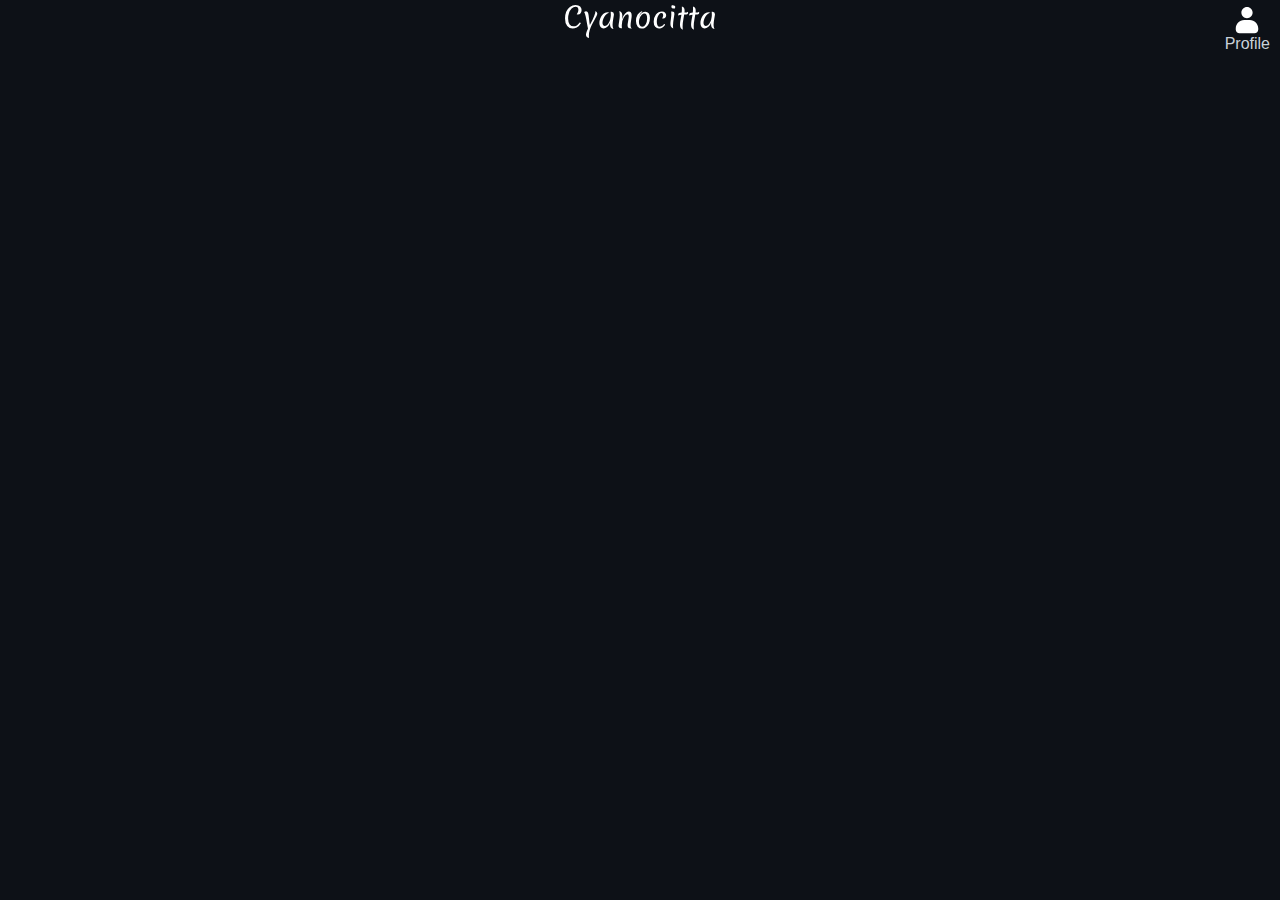
==== ui/index.html @ f49aaf78 "feat: `get_metadata_from_pk` function" ====
<!DOCTYPE html>
<html lang="en">
    <head>
        <meta charset="UTF-8" />
        <meta name="viewport" content="width=device-width, initial-scale=1.0" />
        <link rel="stylesheet" href="style/global.css">
        <link rel="stylesheet" href="style/index.css">
        <script src="scripts/global.js"></script>
        <script src="scripts/index.js"></script>
        <title>Cyanocitta - home</title>
    </head>
    <body>
        <header>
            <div></div>
            <img id="logo" src="media/isolated-monochrome-white.svg" width="150px">
            <a id="profile" href="view_profile.html" onclick="set_pk_to_self()">
                <img src="media/avatar-default.svg" width="30px">
                <label>Profile</label>
            </a>
        </header>
        <main></main>
        <footer></footer>
    </body>
</html>
---- ui/style/global.css ----
:root {
    --background-color-0: #0D1117;
    --background-color-1: #161B22;
    --accent-color-1: #FFA657;
    --accent-color-2: #ff8923;
    --text-color-1: #C9D1D9;
    --text-color-2: #888888;
    --link-color: #0099ff;
}

html, body {
    margin: 0;
    width: 100vw;
    height: 100vh;

    background-color: var(--background-color-0);
}

p, span, h1, h2, h3, h4, h5, h6, button, label {
    color: var(--text-color-1);
    font-family: Helvetica, sans-serif;
}

a {
    color: var(--link-color);
    font-family: Helvetica, sans-serif;
    text-decoration: none;
}

button, .link_button {
    padding: 5px;
    border: 1px solid var(--accent-color-1);
    border-radius: 10px;
    background-color: var(--background-color-1);
    color: var(--text-color-1);
    font-size: 0.9em;
    cursor: pointer;
}

button:hover, .link_button:hover {
    border: 1px solid var(--accent-color-2);
}
---- ui/style/index.css ----
header {
    display: flex;
    justify-content: center;
    padding: 5px 0 0 0;
}

header #profile {
    position: absolute;
    right: 10px;

    display: flex;
    flex-direction: column;
    align-items: center;

    cursor: pointer;
}
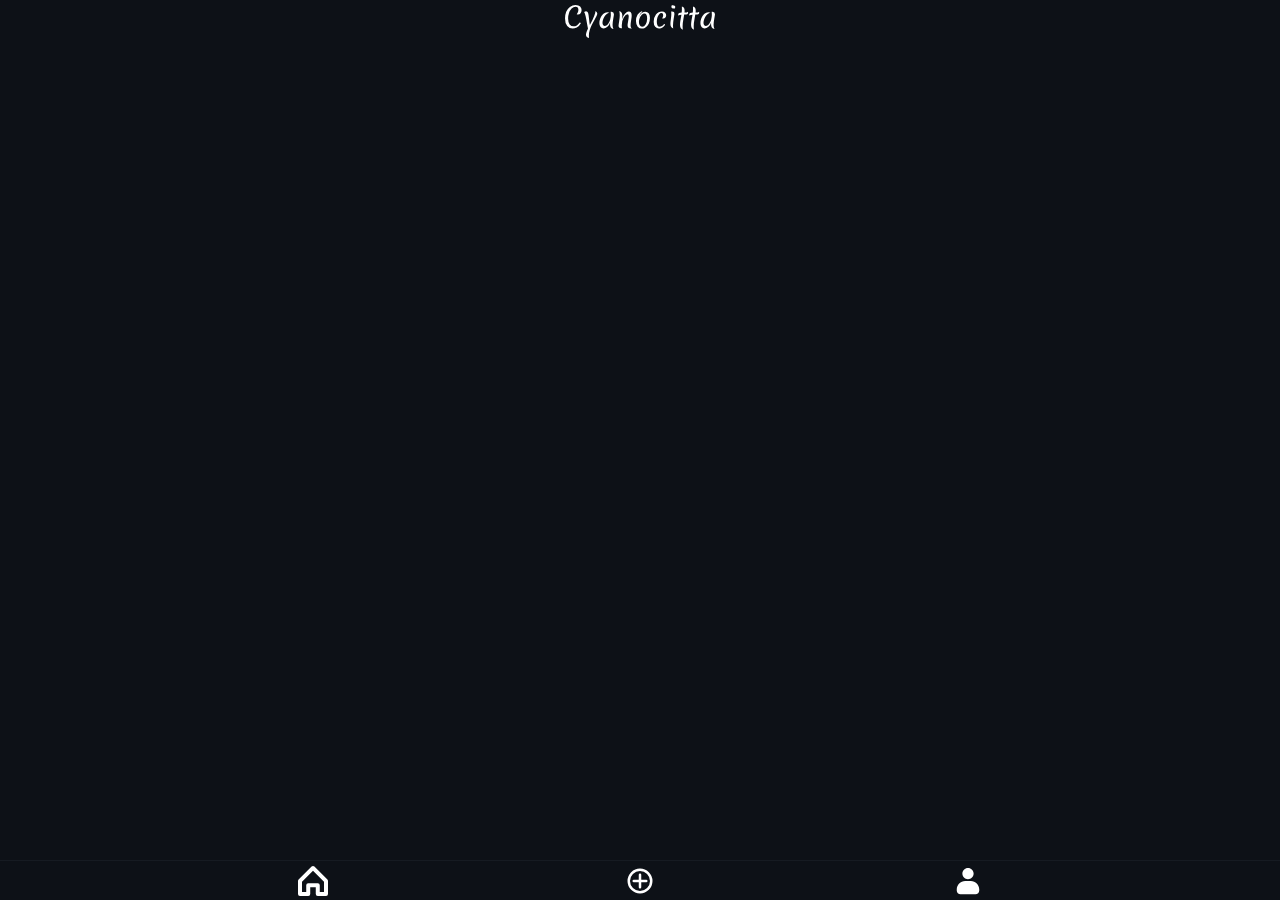
==== commit 61198b3f: "feat: global footer" ====
--- a/ui/index.html
+++ b/ui/index.html
@@ -11,14 +11,19 @@
     </head>
     <body>
         <header>
-            <div></div>
             <img id="logo" src="media/isolated-monochrome-white.svg" width="150px">
-            <a id="profile" href="view_profile.html" onclick="set_pk_to_self()">
-                <img src="media/avatar-default.svg" width="30px">
-                <label>Profile</label>
-            </a>
         </header>
         <main></main>
-        <footer></footer>
+        <footer class="menu">
+            <a id="home" href="index.html">
+                <img src="media/home.svg" width="30px">
+            </a>
+            <a id="publish" href="index.html">
+                <img src="media/add.svg" width="30px">
+            </a>
+            <a id="profile" href="view_profile.html" onclick="set_viewing_pk_to_my_pk()">
+                <img src="media/avatar-default.svg" width="30px">
+            </a>
+        </footer>
     </body>
 </html>--- a/ui/style/global.css
+++ b/ui/style/global.css
@@ -39,4 +39,18 @@
 
 button:hover, .link_button:hover {
     border: 1px solid var(--accent-color-2);
+}
+
+footer.menu {
+    position: absolute;
+    display: flex;
+    bottom: 0;
+    justify-content: space-evenly;
+    width: 100%;
+    border-top: 1px solid var(--background-color-1);
+    padding: 5px 0 0 0;
+}
+
+footer.menu a > img {
+    cursor: pointer;
 }--- a/ui/style/index.css
+++ b/ui/style/index.css
@@ -2,15 +2,4 @@
     display: flex;
     justify-content: center;
     padding: 5px 0 0 0;
-}
-
-header #profile {
-    position: absolute;
-    right: 10px;
-
-    display: flex;
-    flex-direction: column;
-    align-items: center;
-
-    cursor: pointer;
 }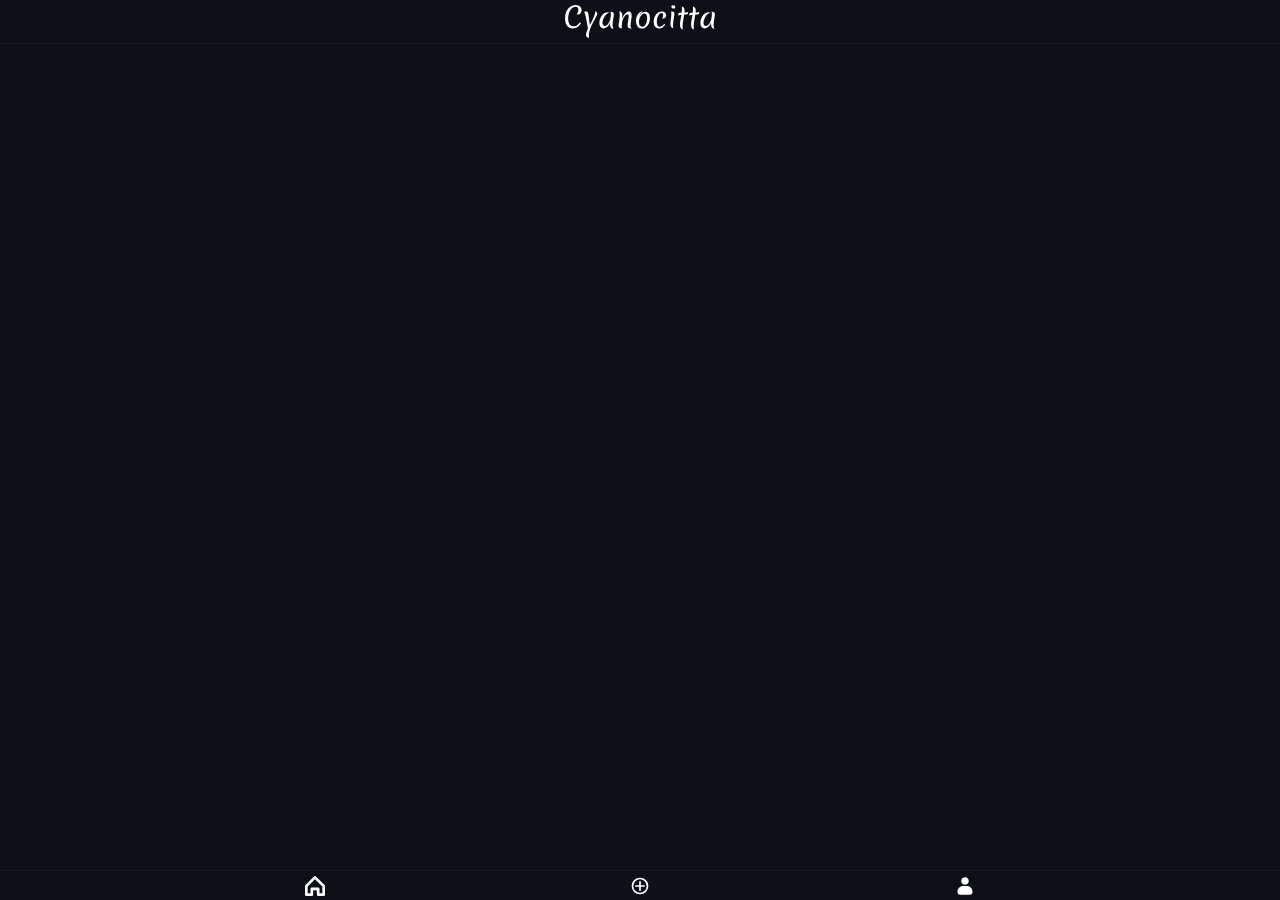
==== commit 39a565d3: "fix: overflow issues" ====
--- a/ui/index.html
+++ b/ui/index.html
@@ -16,13 +16,13 @@
         <main></main>
         <footer class="menu">
             <a id="home" href="index.html">
-                <img src="media/home.svg" width="30px">
+                <img src="media/home.svg">
             </a>
             <a id="publish" href="index.html">
-                <img src="media/add.svg" width="30px">
+                <img src="media/add.svg">
             </a>
             <a id="profile" href="view_profile.html" onclick="set_viewing_pk_to_my_pk()">
-                <img src="media/avatar-default.svg" width="30px">
+                <img src="media/avatar-default.svg">
             </a>
         </footer>
     </body>
--- a/ui/style/global.css
+++ b/ui/style/global.css
@@ -8,13 +8,51 @@
     --link-color: #0099ff;
 }
 
+/* Containers */
+
 html, body {
+    min-width: 100vw;
+    min-height: 100vh;
+
     margin: 0;
-    width: 100vw;
-    height: 100vh;
+    padding: 0;
+
+    display: flex;
+    flex-direction: column;
 
     background-color: var(--background-color-0);
 }
+
+main {
+    flex-grow: 1;
+}
+
+header {
+    border-bottom: 1px solid var(--background-color-1);
+    box-sizing: border-box;
+}
+
+footer {
+    width: 100%;
+    height: 30px;
+
+    position: sticky;
+    bottom: 0;
+
+    display: flex;
+    justify-content: space-evenly;
+    align-items: center;
+
+    background-color: var(--background-color-0);
+    border-top: 1px solid var(--background-color-1);
+    box-sizing: border-box;
+}
+
+footer * {
+    max-height: 20px;
+}
+
+/* Elements */
 
 p, span, h1, h2, h3, h4, h5, h6, button, label {
     color: var(--text-color-1);
@@ -26,6 +64,8 @@
     font-family: Helvetica, sans-serif;
     text-decoration: none;
 }
+
+/* Classes */
 
 button, .link_button {
     padding: 5px;
@@ -39,18 +79,4 @@
 
 button:hover, .link_button:hover {
     border: 1px solid var(--accent-color-2);
-}
-
-footer.menu {
-    position: absolute;
-    display: flex;
-    bottom: 0;
-    justify-content: space-evenly;
-    width: 100%;
-    border-top: 1px solid var(--background-color-1);
-    padding: 5px 0 0 0;
-}
-
-footer.menu a > img {
-    cursor: pointer;
 }--- a/ui/style/index.css
+++ b/ui/style/index.css
@@ -1,5 +1,5 @@
 header {
     display: flex;
     justify-content: center;
-    padding: 5px 0 0 0;
+    padding: 5px 0 5px 0;
 }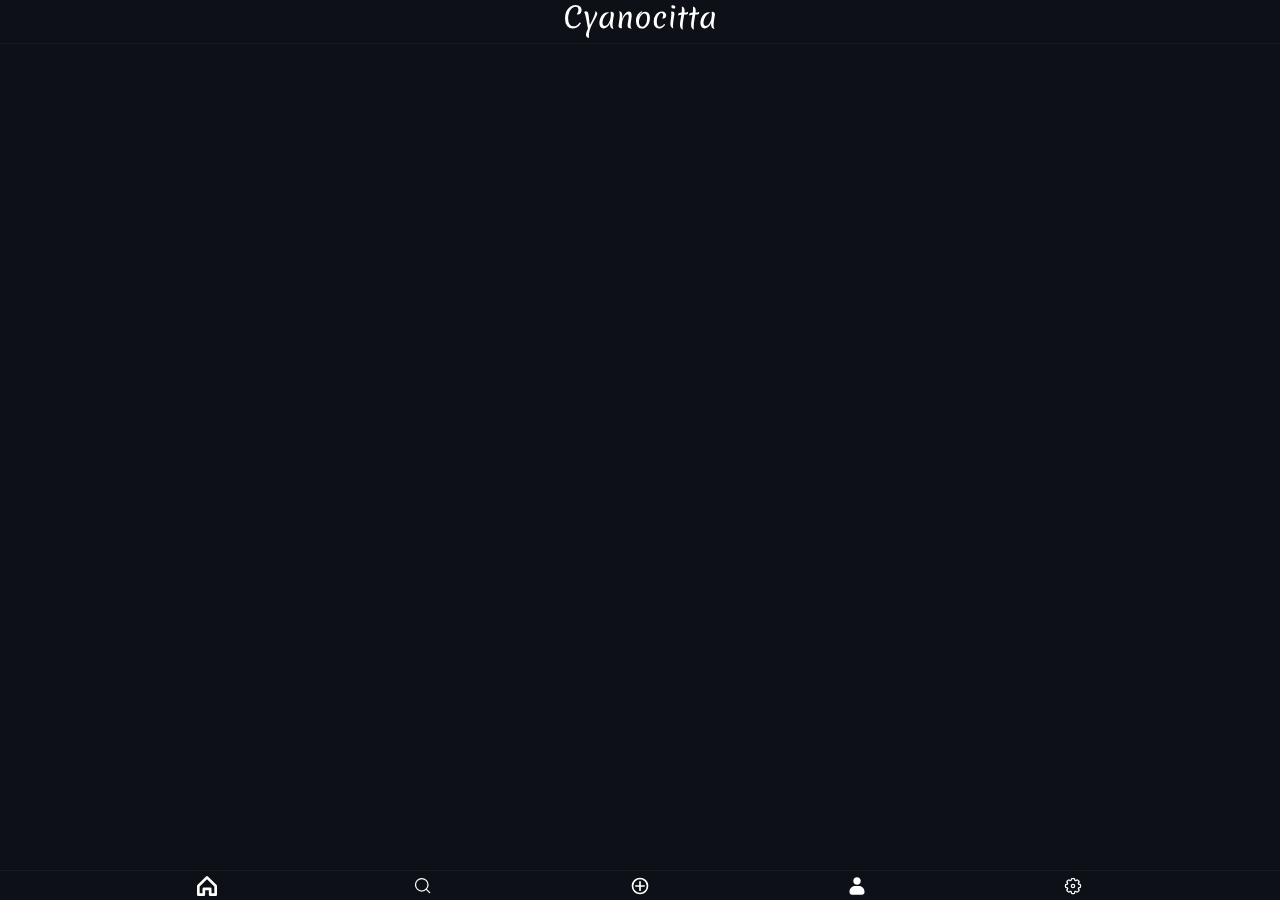
==== commit fc352b6c: "feat: search and settings icons" ====
--- a/ui/index.html
+++ b/ui/index.html
@@ -13,16 +13,22 @@
         <header>
             <img id="logo" src="media/isolated-monochrome-white.svg" width="150px">
         </header>
-        <main></main>
+        <main id="notes"></main>
         <footer class="menu">
-            <a id="home" href="index.html">
+            <a class="clickable" id="home" href="index.html">
                 <img src="media/home.svg">
             </a>
-            <a id="publish" href="index.html">
+            <a class="clickable" id="publish" href="index.html">
+                <img src="media/search.svg">
+            </a>
+            <a class="clickable" id="publish" href="index.html">
                 <img src="media/add.svg">
             </a>
-            <a id="profile" href="view_profile.html" onclick="set_viewing_pk_to_my_pk()">
+            <a class="clickable" id="profile" href="view_profile.html" onclick="set_viewing_pk_to_my_pk()">
                 <img src="media/avatar-default.svg">
+            </a>
+            <a class="clickable" id="publish" href="index.html">
+                <img src="media/settings.svg">
             </a>
         </footer>
     </body>
--- a/ui/style/global.css
+++ b/ui/style/global.css
@@ -67,7 +67,7 @@
 
 /* Classes */
 
-button, .link_button {
+.button {
     padding: 5px;
     border: 1px solid var(--accent-color-1);
     border-radius: 10px;
@@ -77,6 +77,47 @@
     cursor: pointer;
 }
 
-button:hover, .link_button:hover {
+.button:hover {
     border: 1px solid var(--accent-color-2);
+}
+
+.clickable {
+    cursor: pointer;
+}
+
+/* Notes */
+
+.note {
+    display: flex;
+    overflow-wrap: anywhere;
+
+    padding: 10px;
+}
+
+.note + .note {
+    border-top: 1px solid var(--background-color-1);
+}
+
+.note_content {
+    font-size: 0.9em;
+}
+
+.note_picture {
+    width: 40px;
+    height: 40px;
+    margin: 0 10px 0 0;
+    
+    background-color: black;
+    border: 1px solid var(--accent-color-2);
+    border-radius: 100%;
+}
+
+.note_display_name {
+    font-size: 0.95em;
+    font-weight: bold;
+}
+
+.note_name {
+    font-size: 0.8em;
+    color: var(--text-color-2);
 }